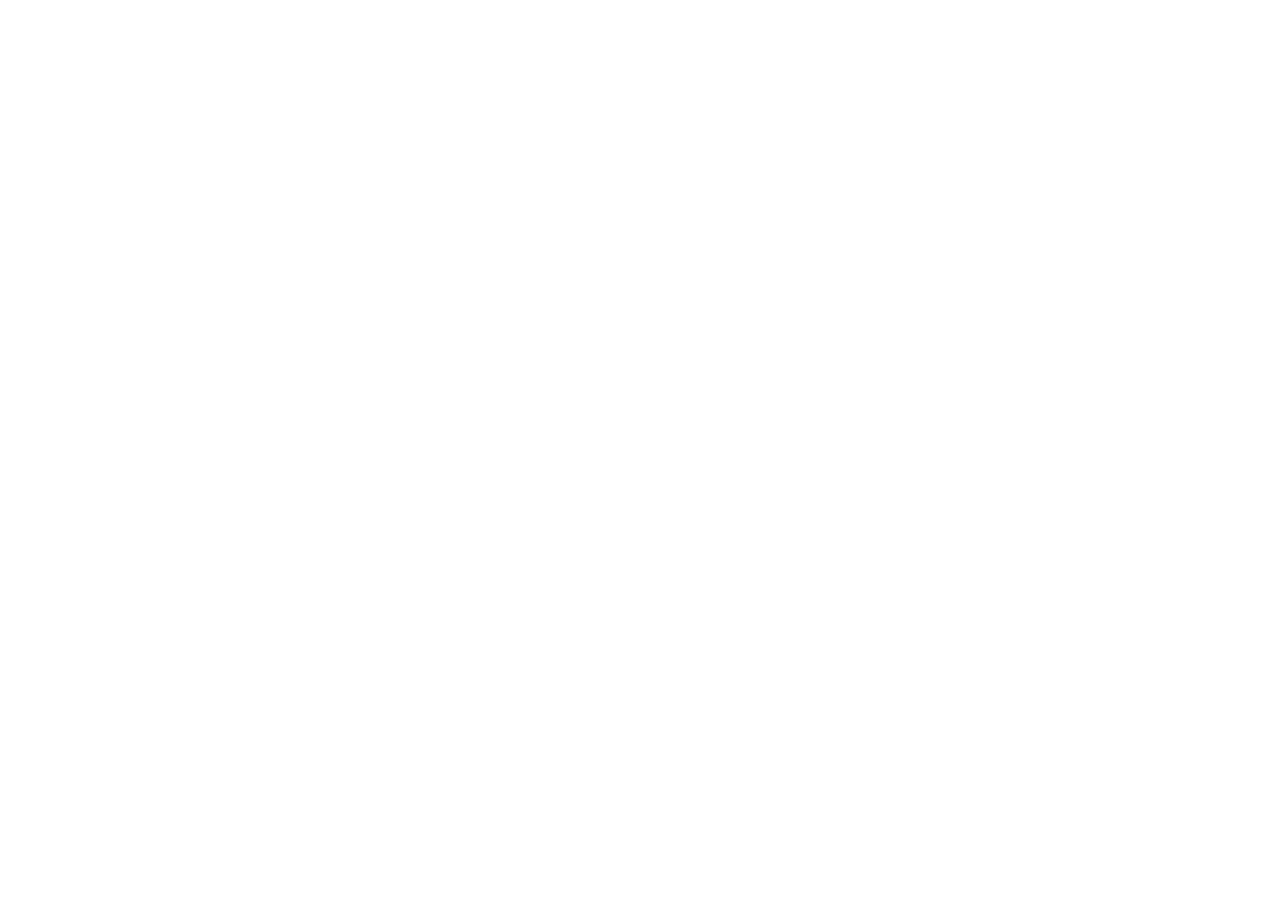
==== index.html @ 9a8003cc "add" ====
<!DOCTYPE html>
<html lang="da">

<head>
    <meta charset="UTF-8">
    <meta name="viewport" content="width=device-width, initial-scale=1.0">
    <title>Document</title>
</head>

<body>

</body>

</html>
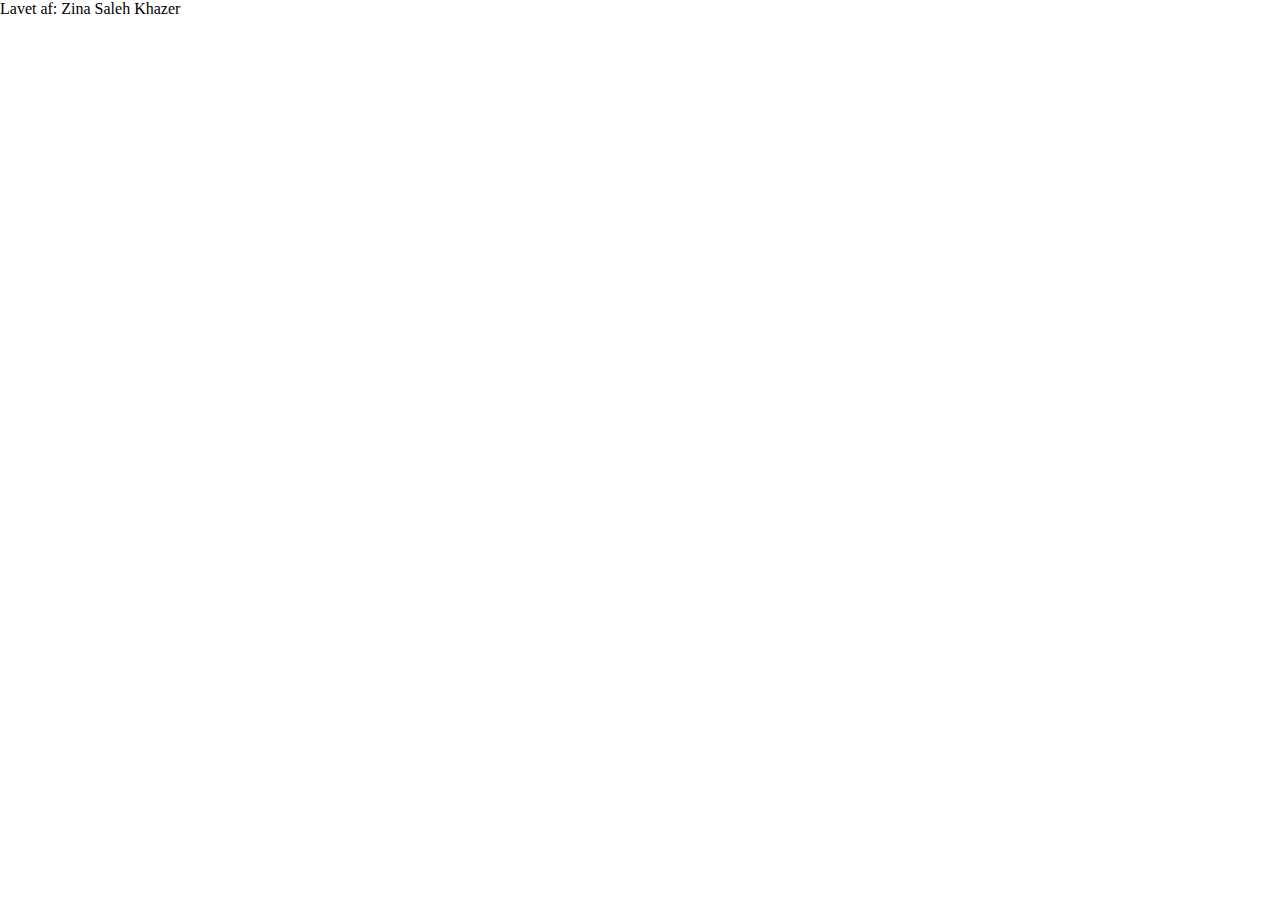
==== commit a0c550ab: "h" ====
--- a/index.html
+++ b/index.html
@@ -4,11 +4,15 @@
 <head>
     <meta charset="UTF-8">
     <meta name="viewport" content="width=device-width, initial-scale=1.0">
-    <title>Document</title>
+    <title>FashionRus</title>
+    <link rel="stylesheet" href="style.css">
 </head>
 
 <body>
 
 </body>
+<footer>
+    Lavet af: Zina Saleh Khazer
+</footer>
 
 </html>--- a/style.css
+++ b/style.css
@@ -0,0 +1,88 @@
+* {
+  box-sizing: border-box;
+  margin: 0;
+  padding: 0;
+}
+p,
+a {
+  font-family: "Gill Sans", "Gill Sans MT", Calibri, "Trebuchet MS", sans-serif;
+}
+img {
+  width: 100%;
+  height: auto;
+  display: block;
+}
+h1 {
+  font-family: "Gill Sans", "Gill Sans MT", Calibri, "Trebuchet MS", sans-serif;
+}
+@media only screen and (min-width: 750px) {
+}
+/* Grid for produktlister siden (desktop) */
+.grid1-img {
+  display: grid;
+  grid-template-columns: 1fr 1fr 1fr 1fr; /* fire kolonner */
+  justify-items: center;
+  margin-top: 40px;
+}
+
+.produkt3_grid,
+.produkt4_grid {
+  display: grid;
+  grid-template-columns: 1fr 2fr;
+  grid-template-rows: 1fr 7fr;
+}
+
+.billedegrid {
+  grid-row: 1/3;
+  grid-column: 1/3;
+  opacity: 0.5;
+}
+.soldout {
+  grid-row: 1/2;
+  grid-column: 1/2;
+  background-color: black;
+  color: white;
+  place-content: center;
+  text-align: center;
+  font-family: "Gill Sans", "Gill Sans MT", Calibri, "Trebuchet MS", sans-serif;
+}
+.sale {
+  display: flex;
+  justify-content: space-between;
+  font-family: "Gill Sans", "Gill Sans MT", Calibri, "Trebuchet MS", sans-serif;
+}
+.produkt_overskrift {
+  font-size: 5%;
+}
+.rodtekst {
+  background-color: red;
+  font-family: "Gill Sans", "Gill Sans MT", Calibri, "Trebuchet MS", sans-serif;
+  margin-right: 12%;
+}
+
+/* Kategori (desktop) */
+.kategori_grid a {
+  margin: 2% auto;
+  gap: 20 px 20 px;
+  width: 95%;
+}
+
+.kategori_grid a {
+  background-color: var(--accent);
+  place-content: center center;
+  color: black;
+  text-align: center;
+  padding: 60px 100px;
+  text-decoration: none;
+  font-size: 1.5rem;
+  font-family: "Gill Sans", "Gill Sans MT", Calibri, "Trebuchet MS", sans-serif;
+  border-radius: 3%;
+  background-color: rgb(240, 91, 37);
+}
+
+@media (min-width: 700px) {
+  .kategori_grid {
+    display: grid;
+    grid-template-columns: 1fr 1fr 1fr;
+  }
+}
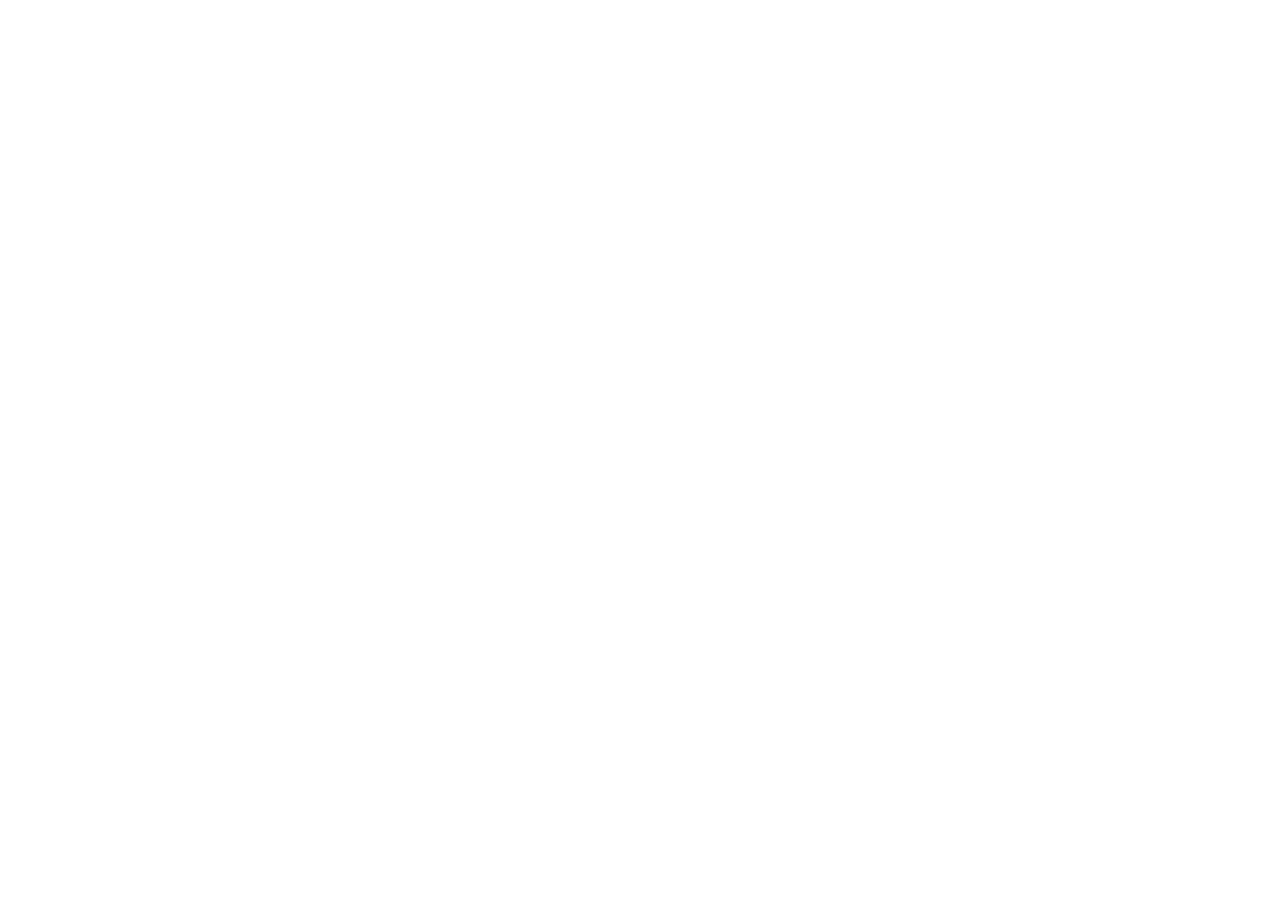
==== commit d1583a4a: "yay" ====
--- a/index.html
+++ b/index.html
@@ -9,10 +9,14 @@
 </head>
 
 <body>
+    <header>
+
+    </header>
+
+
+    <script src="script.js"></script>
 
 </body>
-<footer>
-    Lavet af: Zina Saleh Khazer
-</footer>
+
 
 </html>--- a/style.css
+++ b/style.css
@@ -3,6 +3,7 @@
   margin: 0;
   padding: 0;
 }
+
 p,
 a {
   font-family: "Gill Sans", "Gill Sans MT", Calibri, "Trebuchet MS", sans-serif;
@@ -14,7 +15,10 @@
 }
 h1 {
   font-family: "Gill Sans", "Gill Sans MT", Calibri, "Trebuchet MS", sans-serif;
+  text-align: center;
+  color: rgb(240, 91, 37);
 }
+
 @media only screen and (min-width: 750px) {
 }
 /* Grid for produktlister siden (desktop) */
@@ -59,6 +63,12 @@
   font-family: "Gill Sans", "Gill Sans MT", Calibri, "Trebuchet MS", sans-serif;
   margin-right: 12%;
 }
+/* Kategori (mobil) */
+.kategori_grid {
+  display: grid;
+  grid-template-columns: 1fr;
+  padding: 10%;
+}
 
 /* Kategori (desktop) */
 .kategori_grid a {
@@ -84,5 +94,6 @@
   .kategori_grid {
     display: grid;
     grid-template-columns: 1fr 1fr 1fr;
+    padding: 10%;
   }
 }
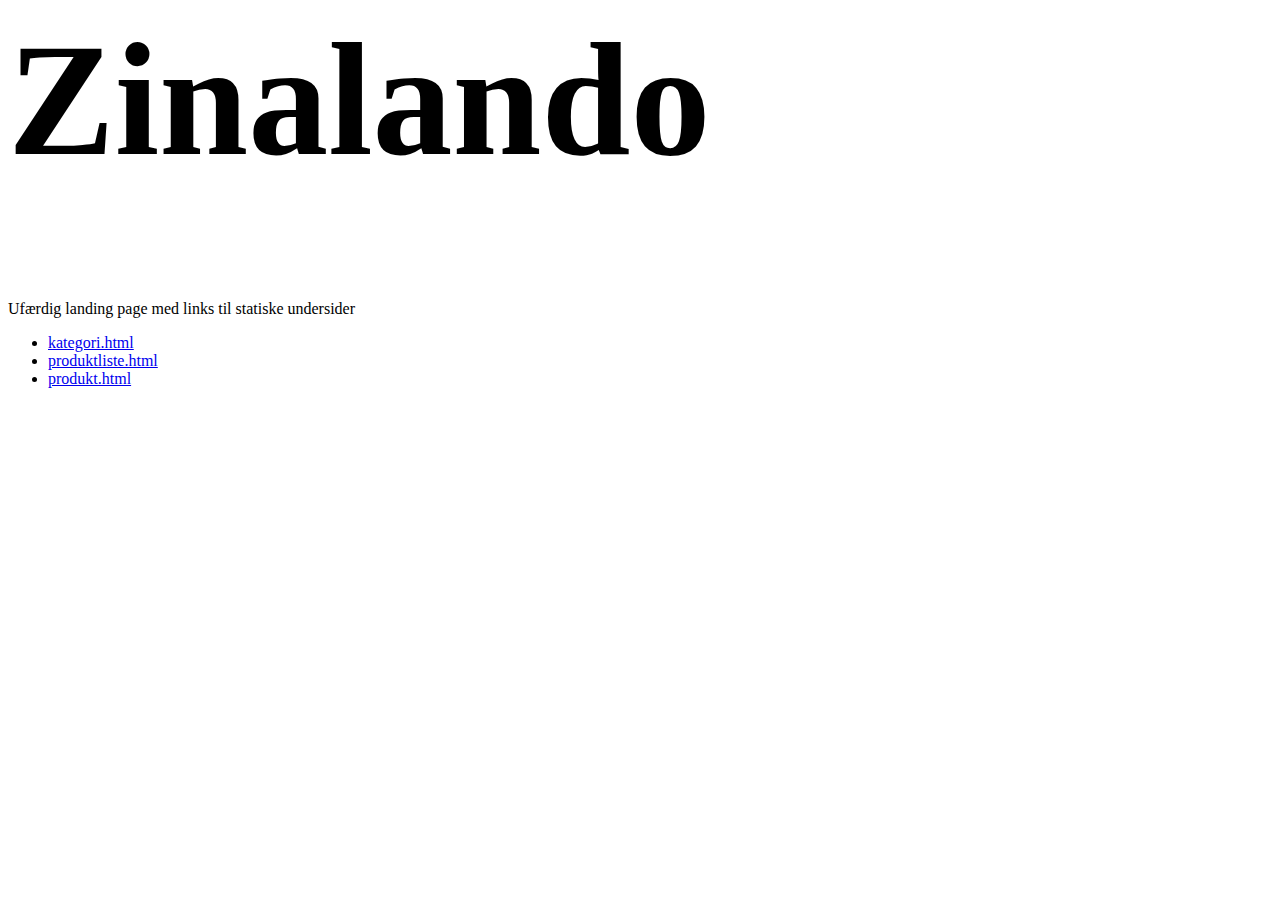
==== commit fe350094: "g" ====
--- a/index.html
+++ b/index.html
@@ -2,21 +2,31 @@
 <html lang="da">
 
 <head>
-    <meta charset="UTF-8">
-    <meta name="viewport" content="width=device-width, initial-scale=1.0">
-    <title>FashionRus</title>
-    <link rel="stylesheet" href="style.css">
+    <meta charset="UTF-8" />
+    <meta name="viewport" content="width=device-width, initial-scale=1.0" />
+    <link rel="stylesheet" href="css/base.css" />
+    <link rel="stylesheet" href="css/style.css" />
+    <title>Zinalando</title>
+    <style>
+        h1 {
+            font-size: 10rem;
+            margin-top: 0;
+        }
+    </style>
 </head>
 
 <body>
-    <header>
-
+    <header class="mainNav">
+        <a>
+            <h1>Zina<span>lando</span></h1>
+        </a>
     </header>
-
-
-    <script src="script.js"></script>
-
+    <p>Ufærdig landing page med links til statiske undersider</p>
+    <ul>
+        <li><a href="kategori.html">kategori.html</a></li>
+        <li><a href="produktliste.html">produktliste.html</a></li>
+        <li><a href="produkt.html">produkt.html</a></li>
+    </ul>
 </body>
 
-
 </html>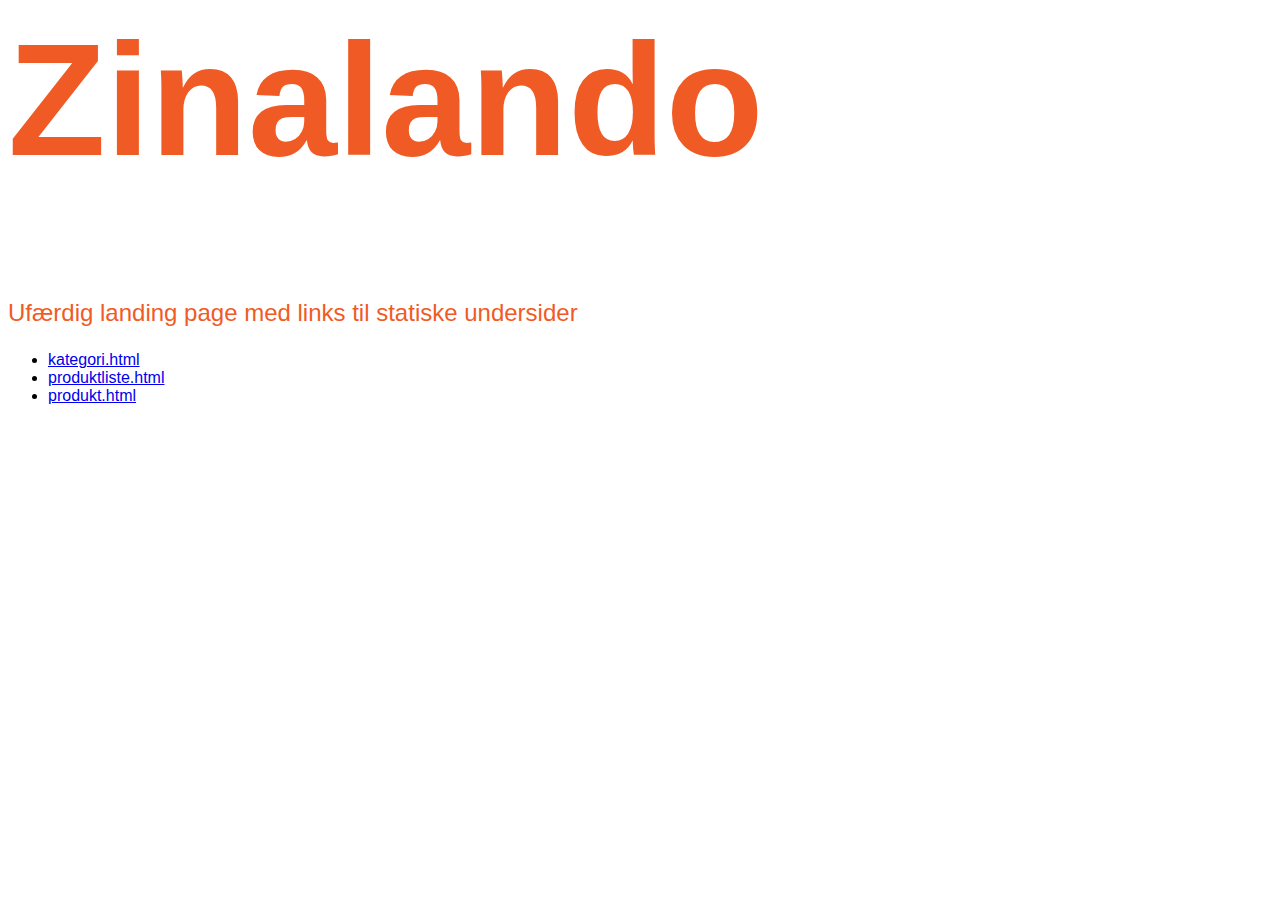
==== commit 885f4e64: "f" ====
--- a/index.html
+++ b/index.html
@@ -11,8 +11,27 @@
         h1 {
             font-size: 10rem;
             margin-top: 0;
+            color: rgb(240, 91, 37);
+            font-family: 'Gill Sans', 'Gill Sans MT', Calibri, 'Trebuchet MS', sans-serif;
         }
     </style>
+    <style>
+        p {
+            font-size: 1.5rem;
+            margin-top: 0;
+            color: rgb(240, 91, 37);
+            font-family: 'Gill Sans', 'Gill Sans MT', Calibri, 'Trebuchet MS', sans-serif;
+        }
+    </style>
+    <style>
+        ul {
+            font-size: 1rem;
+            margin-top: 0;
+            color: black;
+            font-family: 'Gill Sans', 'Gill Sans MT', Calibri, 'Trebuchet MS', sans-serif;
+        }
+    </style>
+
 </head>
 
 <body>
